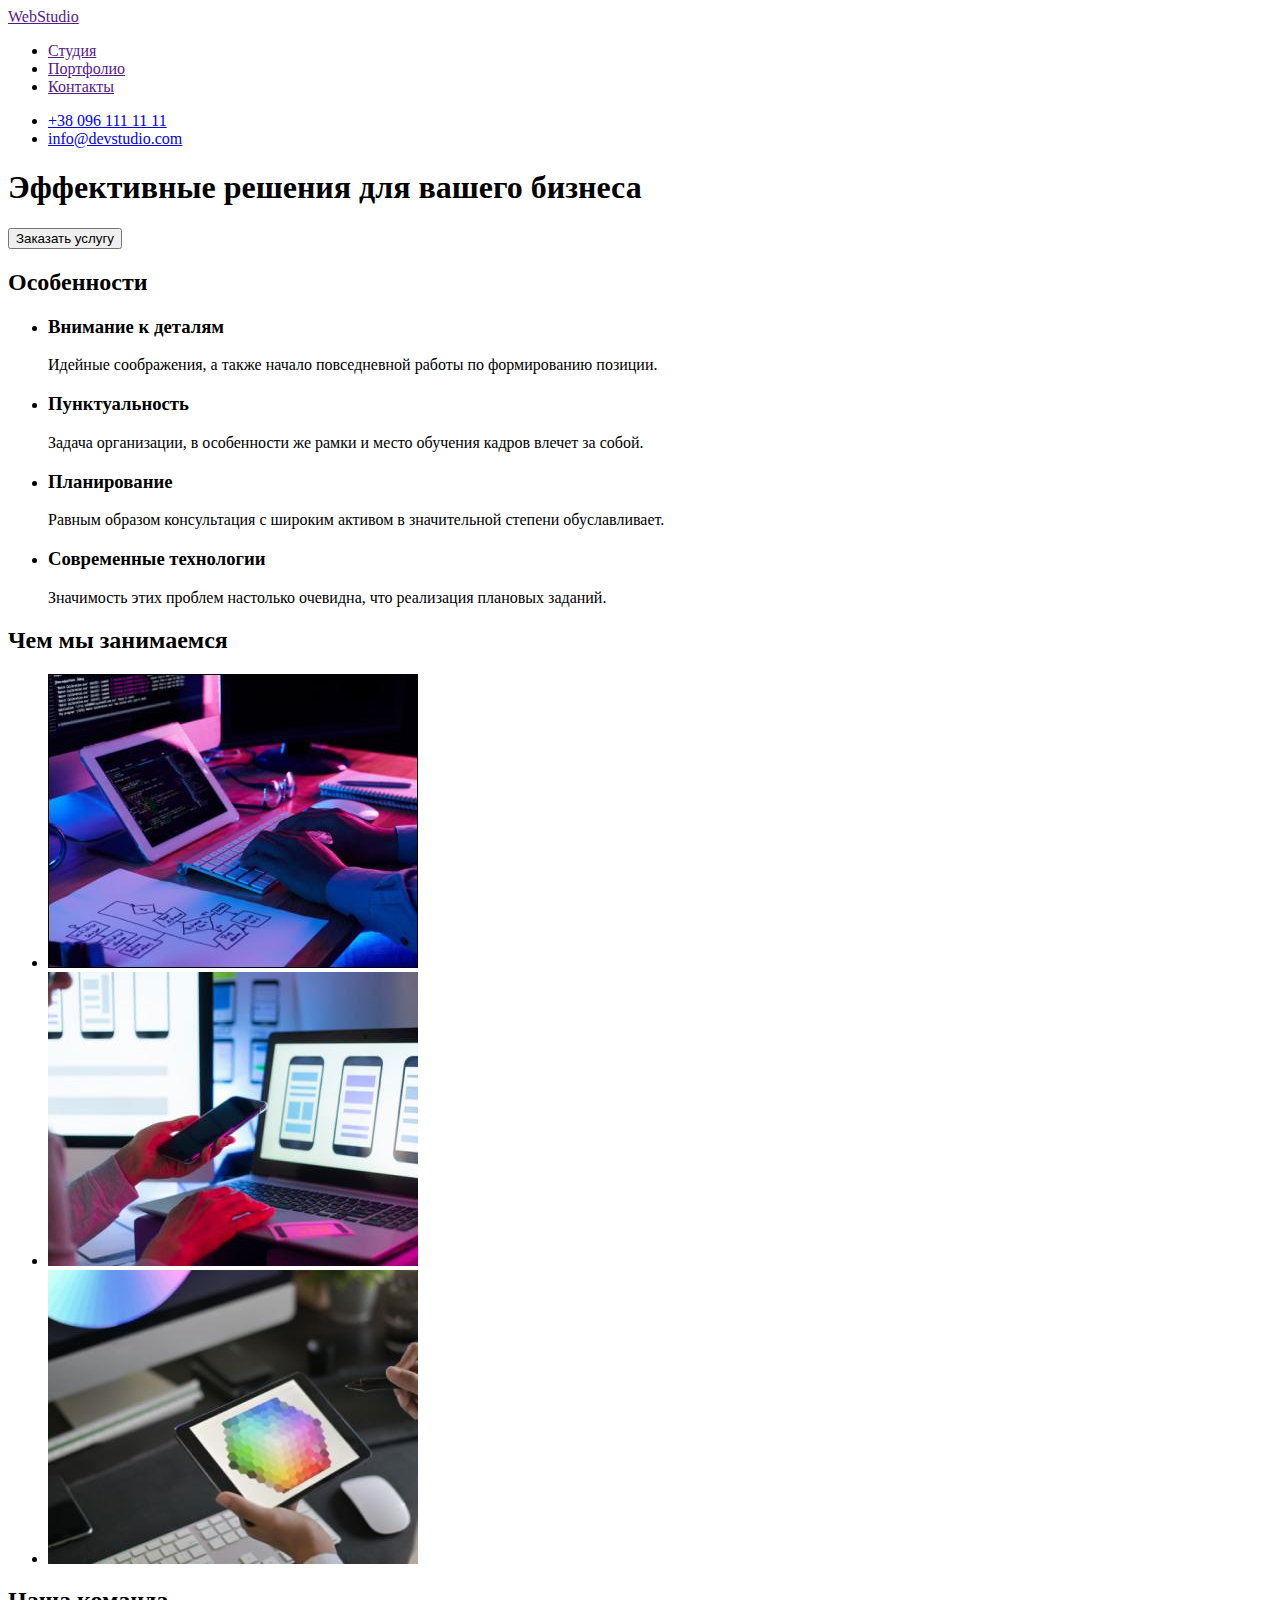
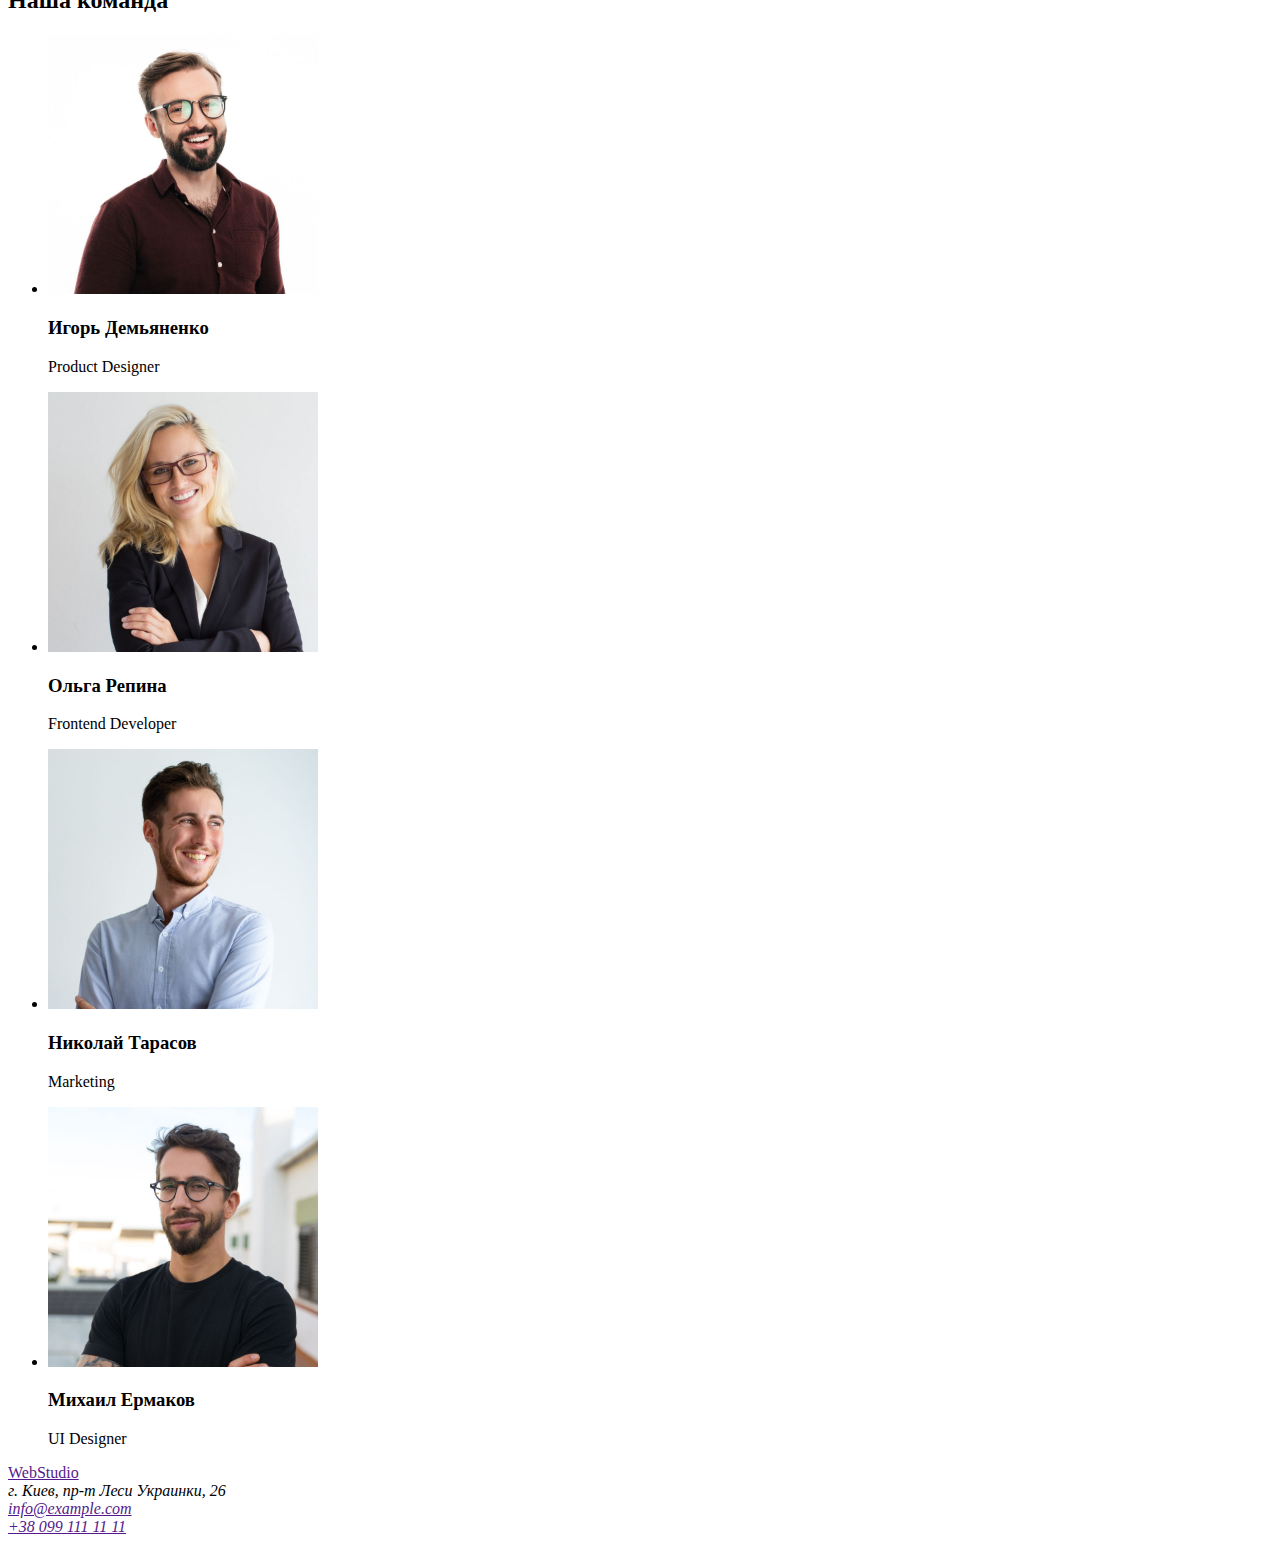
==== index.html @ 93205528 "копирование" ====
<!DOCTYPE html>
<html lang="en">
<head>
    <meta charset="UTF-8">
    <meta http-equiv="X-UA-Compatible" content="IE=edge">
    <meta name="viewport" content="width=device-width, initial-scale=1.0">
    <title>WebStudio</title>
</head>
<body>
    <header> 
        <nav>
        <a href="">WebStudio</a>
        <ul>
            <li><a href="">Студия</a></li>
            <li><a href="">Портфолио</a></li>
            <li><a href="">Контакты</a></li>
        </ul>
        </nav>
       <ul>
            <li><a href="tel:+380961111111">+38 096 111 11 11</a></li>
            <li><a href="mailto:info@devstudio.com">info@devstudio.com</a></li>
       </ul>
    </header>

    <main>
    <!--Герой-->
    <div>
    <section> 
        <h1>Эффективные решения для вашего бизнеса</h1> 
        <button type="button">Заказать услугу</button>
    </section>
    </div>
<!--Особенности-->
        <section>
            <h2>Особенности</h2>
            <ul>
                <li>
                    <h3>Внимание к деталям</h3>
                    <p>Идейные соображения, а также начало повседневной работы по формированию позиции.</p>
                </li>
                <li>
                    <h3>Пунктуальность</h3>
                    <p>Задача организации, в особенности же рамки и место обучения кадров влечет за собой.</p>
                </li>
                <li>
                    <h3>Планирование</h3>
                    <p>Равным образом консультация с широким активом в значительной степени обуславливает.</p>
                </li>
                <li>
                    <h3>Современные технологии</h3>
                    <p>Значимость этих проблем настолько очевидна, что реализация плановых заданий.</p>
                </li>
            </ul>
        </section>
        <!--чем мы занимаемся-->
        <section>
            <h2>Чем мы занимаемся</h2>
            <ul>
                <li><img src="./images/box11.jpg" alt="верстка" width="370"></li>
                <li><img src="./images/box12.jpg" alt="адаптауия сайта" width="370"></li>
                <li><img src="./images/box13.jpg" alt="подбор цвета" width="370"></li>
            </ul>
        </section>
        <!--Наша команда-->
        <section>
            <h2>Наша команда</h2>
            <ul>
                <li> 
                     <img src="./images/14.jpg" alt="фото Игорь Демьяненко" width="270">
                    <h3>Игорь Демьяненко</h3> 
                     <p>Product Designer</p>
                </li>
                <li>
                    
                    <img src="./images/15.jpg" alt="фото Ольга Репина" width="270">
                    <h3>Ольга Репина</h3>
                    <p>Frontend Developer</p>
                </li>
                <li>
                    <img src="./images/16.jpg" alt="фото Николай Тарасов" width="270">
                    <h3>Николай Тарасов</h3>
                    <p>Marketing</p>
                </li>
                <li>
                    <img src="./images/17.jpg" alt="фото Михаил Ермаков" width="270">
                    <h3>Михаил Ермаков</h3>
                    <p>UI Designer</p> 
                </li>
            </ul>
        </section>
</main>

<!--Подвал-->
<footer>
    <a href="">WebStudio</a>
    <address>г. Киев, пр-т Леси Украинки, 26<br>
    <a href="">info@example.com</a><br>
    <a href="">+38 099 111 11 11</a></address>
</footer>
</body>
</html>
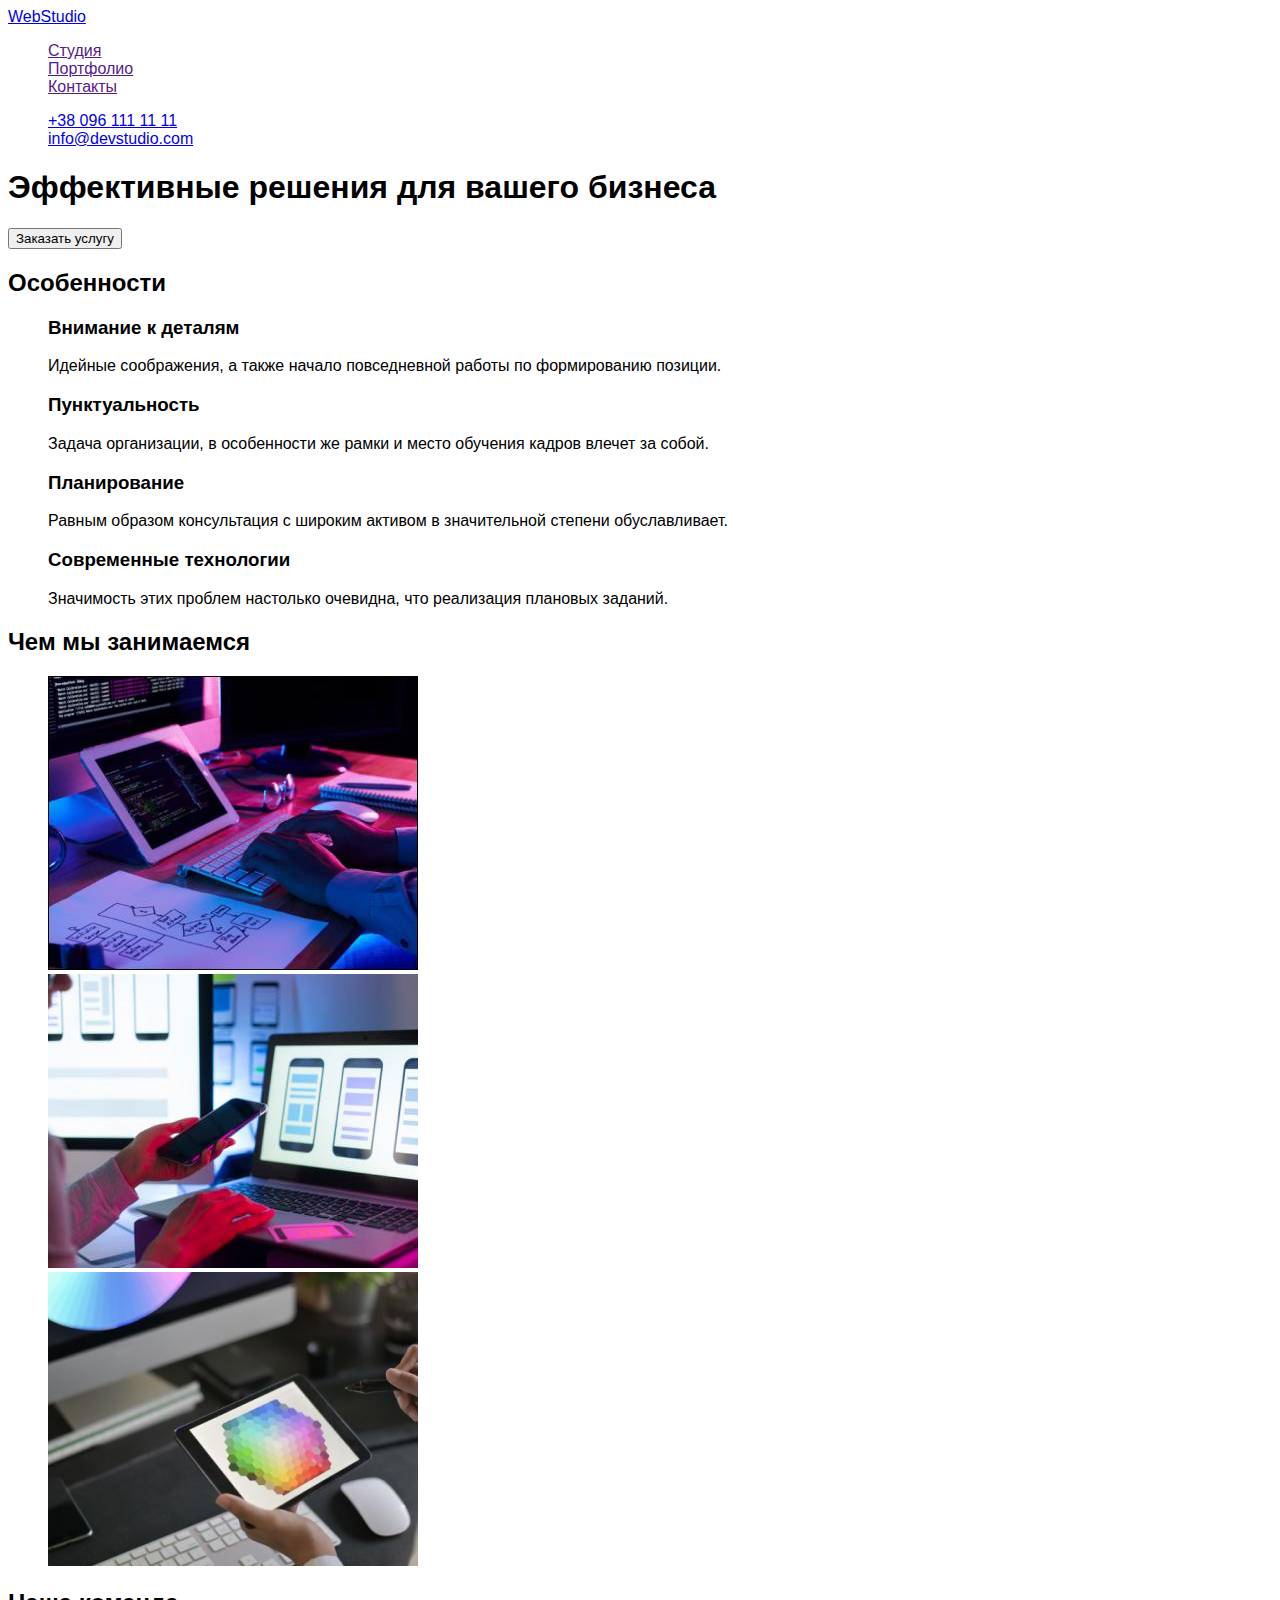
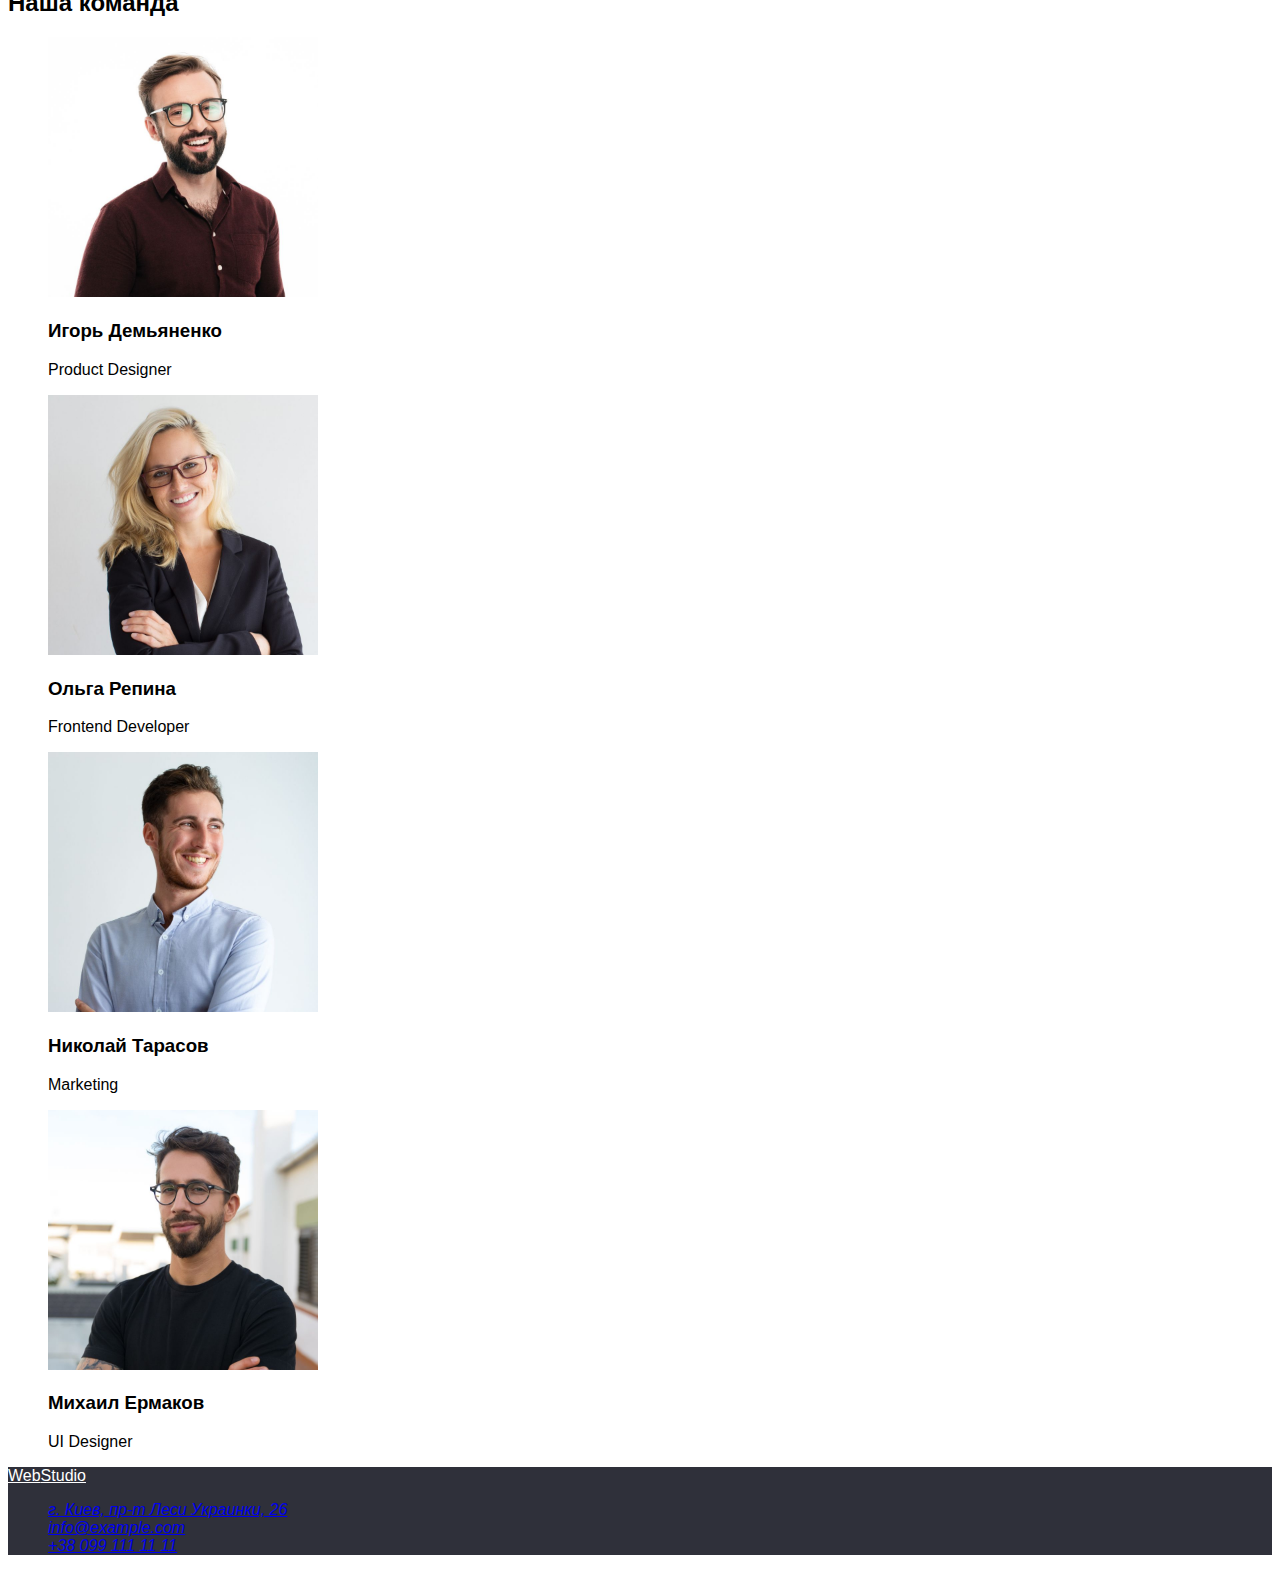
==== commit f494aa69: "промежуточная версия черновик" ====
--- a/index.html
+++ b/index.html
@@ -5,12 +5,14 @@
     <meta http-equiv="X-UA-Compatible" content="IE=edge">
     <meta name="viewport" content="width=device-width, initial-scale=1.0">
     <title>WebStudio</title>
+    <link rel="stylesheet" href="./css/styles.css"/>
 </head>
 <body>
-    <header> 
+    <!--Шапка сайта-->
+    <header class="page-header"> 
         <nav>
-        <a href="">WebStudio</a>
-        <ul>
+        <a href="/index.html" class="Logo"> WebStudio</a>
+        <ul class="site-nav">
             <li><a href="">Студия</a></li>
             <li><a href="">Портфолио</a></li>
             <li><a href="">Контакты</a></li>
@@ -91,11 +93,20 @@
 </main>
 
 <!--Подвал-->
-<footer>
-    <a href="">WebStudio</a>
-    <address>г. Киев, пр-т Леси Украинки, 26<br>
-    <a href="">info@example.com</a><br>
-    <a href="">+38 099 111 11 11</a></address>
+<footer class="footer">
+    <a class="link-logo" href=""><span class="text-web">Web</span>Studio</a>
+          <address>
+        <ul class="list-itim">
+            <li class="adress">
+                <a href="https://www.google.com/maps/place/бул.+Леси+Украинки,+26,+Киев,+02000/">г. Киев, пр-т Леси Украинки, 26</a>
+            </li>
+            <li class="link"> 
+                <a href="mailto:devstudio.com">info@example.com</a>
+            </li>
+            <li class="link">
+                <a href="tel:+380961111111">+38 099 111 11 11</a></address>
+            </li>
+        </ul>
 </footer>
 </body>
 </html>
--- a/css/styles.css
+++ b/css/styles.css
@@ -0,0 +1,90 @@
+body {
+  font-family: 'Roboto', sans-serif;
+}
+ul {
+  list-style: none;
+  text-decoration: none;
+}
+:root {
+  --brend-fon: #2f303a;
+  --brend-blue: #2196f3;
+  --brend-white: #ffffff;
+}
+
+.logo-link {
+  color: #2196f3;
+  font-family: 'Releway';
+  font-weight: 700;
+  font-size: 26px;
+}
+.acsent {
+  color: #000000;
+}
+
+.info-item {
+  color: #ffffff;
+}
+
+/*Тело*/
+
+.button-list .filter-button {
+  color: #212121;
+  background-color: #f5f4fa;
+  font-family: Roboto;
+  font-weight: 500;
+  font-size: 16px;
+  line-height: 1.62;
+  text-align: center;
+  letter-spacing: 0.03em;
+}
+
+.filter-button:hover,
+.filter-button:focus {
+  color: var(--brend-white);
+  background-color: var(--brend-blue);
+  font-family: Roboto;
+  font-weight: 500;
+  font-size: 16px;
+  line-height: 1.62;
+  text-align: center;
+  letter-spacing: 0.03em;
+}
+
+.filter-button:active {
+  color: var(--brend-white);
+  background-color: var(--brend-blue);
+}
+
+/* Подвал*/
+
+.footer {
+  background-color: var(--brend-fon);
+}
+.link-logo {
+  color: var(--brend-white);
+}
+.link-logo:hover,
+.link-logo:focus {
+  color: var(--brend-blue);
+}
+.link-logo:active {
+  color: var(--brend-blue);
+}
+.address {
+  color: var(--brend-white);
+}
+.address:hover,
+.address:focus {
+  color: var(--brend-blue);
+}
+.address:active {
+  color: var(--brend-blue);
+}
+
+.footer .link {
+  color: rgba(255, 255, 255, 0.6);
+}
+
+.contacts-info {
+  list-style-type: none;
+}
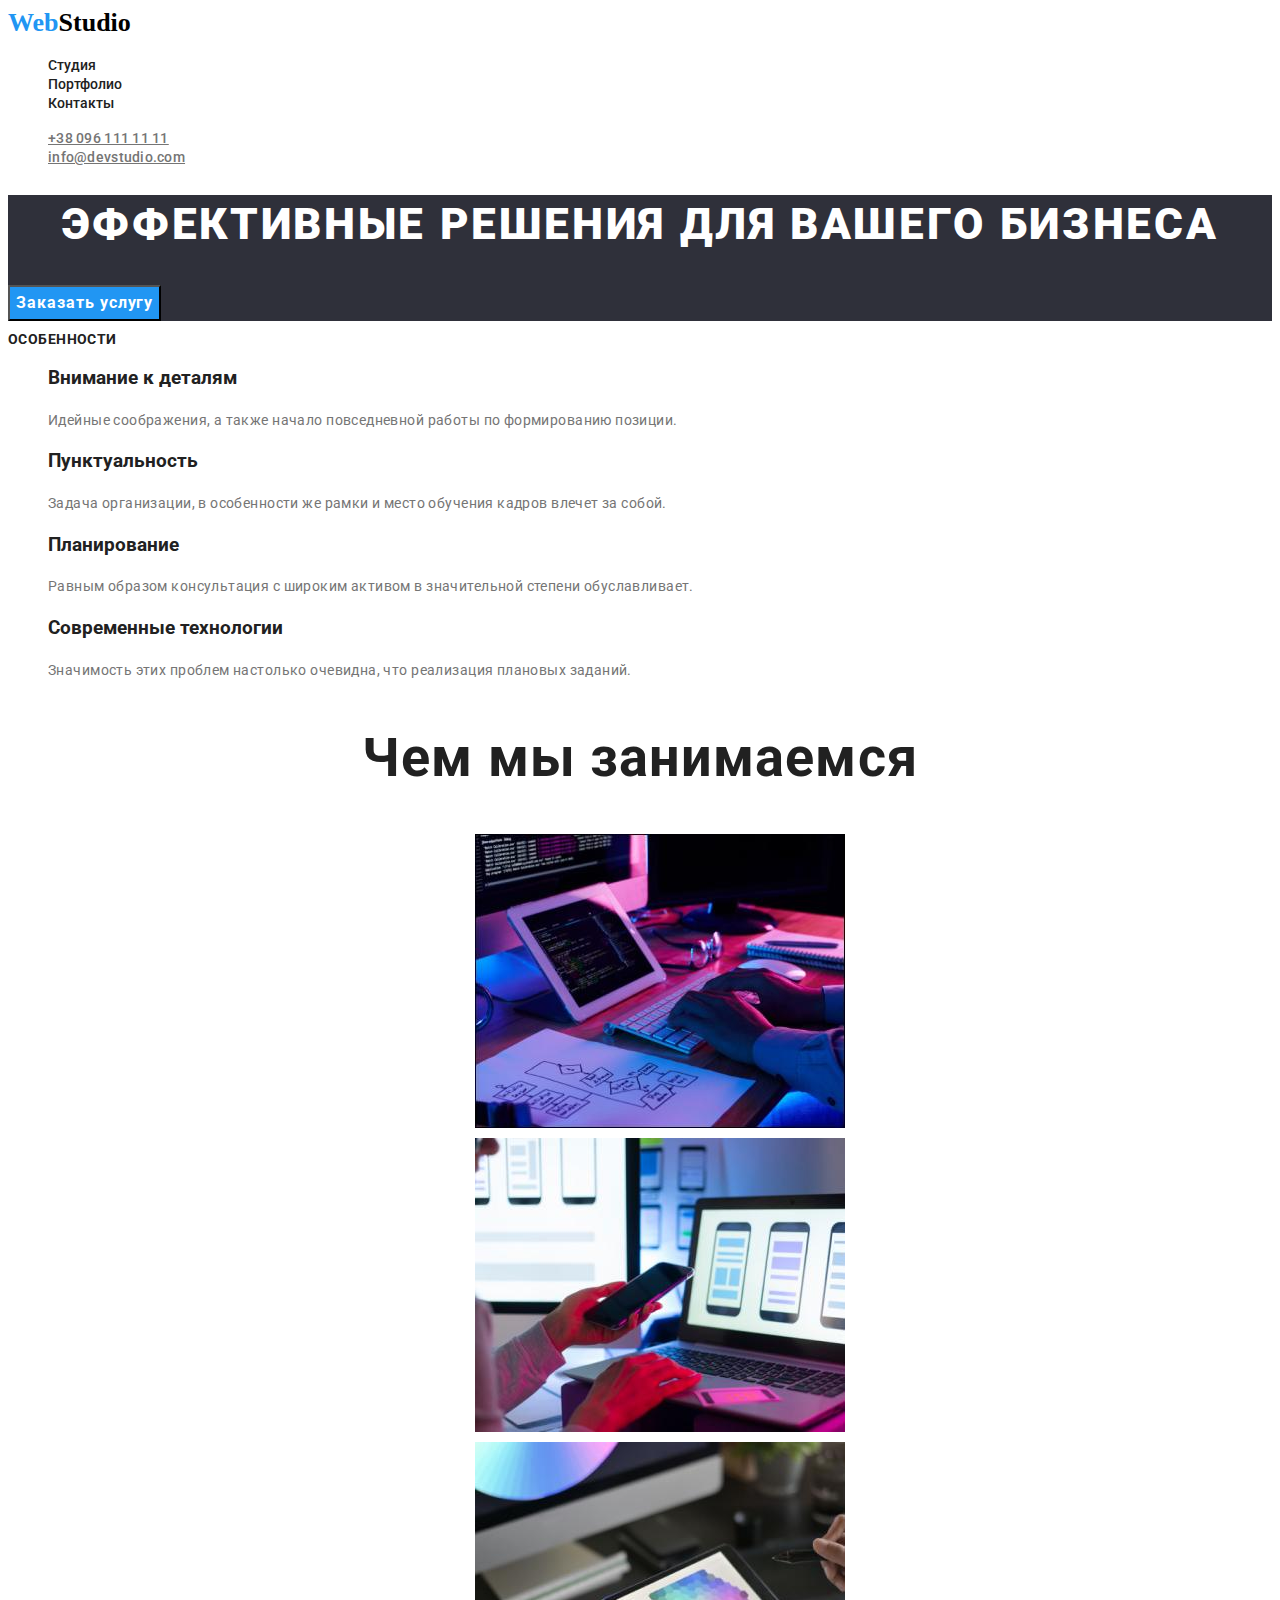
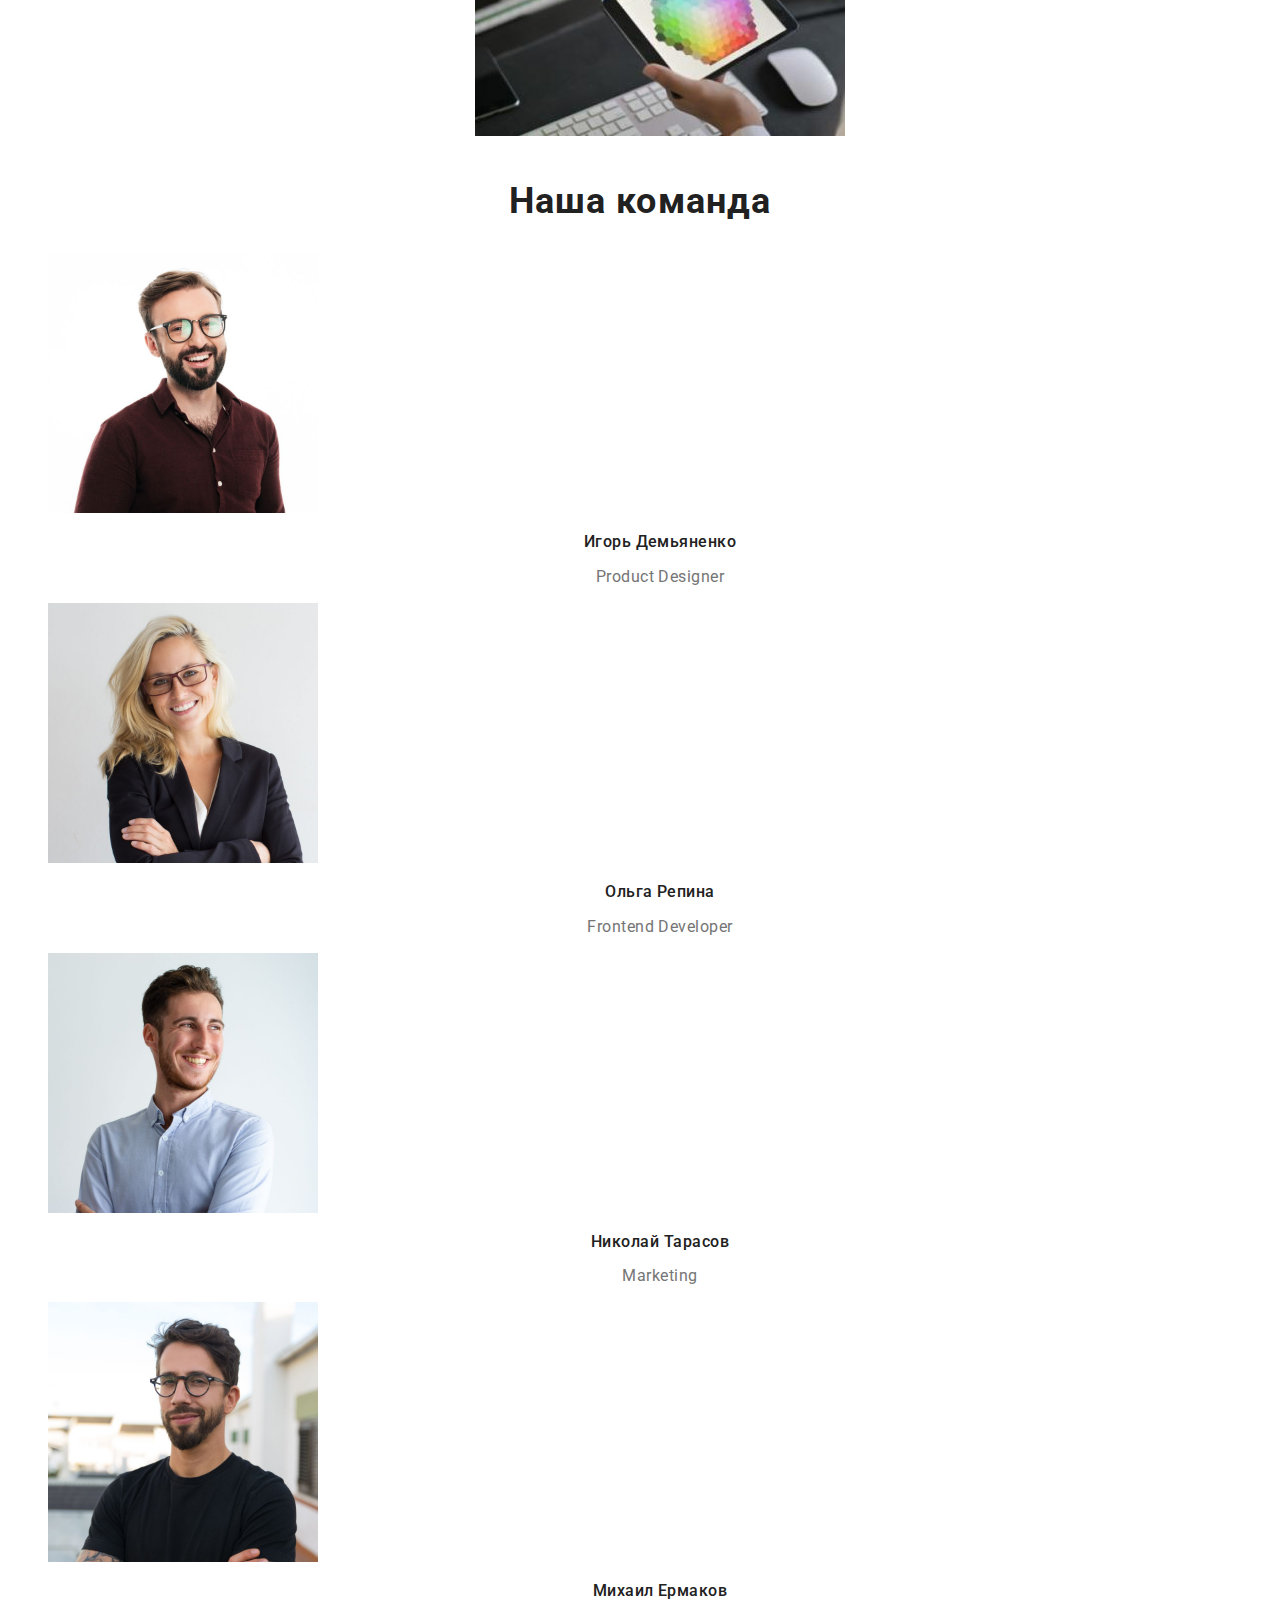
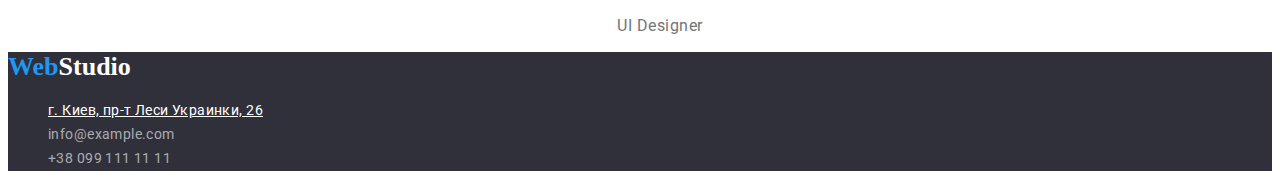
==== commit b4260e46: "ДЗ на проверку" ====
--- a/index.html
+++ b/index.html
@@ -5,88 +5,91 @@
     <meta http-equiv="X-UA-Compatible" content="IE=edge">
     <meta name="viewport" content="width=device-width, initial-scale=1.0">
     <title>WebStudio</title>
+    <link rel="preconnect" href="https://fonts.googleapis.com">
+    <link rel="preconnect" href="https://fonts.gstatic.com" crossorigin>
+    <link href="https://fonts.googleapis.com/css2?family=Raleway:wght@700&family=Roboto:wght@400;500;700;900&display=swap"
+        rel="stylesheet">
     <link rel="stylesheet" href="./css/styles.css"/>
 </head>
 <body>
     <!--Шапка сайта-->
-    <header class="page-header"> 
-        <nav>
-        <a href="/index.html" class="Logo"> WebStudio</a>
-        <ul class="site-nav">
-            <li><a href="">Студия</a></li>
-            <li><a href="">Портфолио</a></li>
-            <li><a href="">Контакты</a></li>
+    <header class="header"> 
+        <nav class="navigation">
+        <a href="/index.html" lang="en" class="logo-header">Web<span class="logo-header-color">Studio</span></a>
+            <ul class="header-list">
+            <li class="header-itim"><a href="" class="header-link">Студия</a></li>
+            <li class="header-itim"><a href="./portfolio.html" class="header-link">Портфолио</a></li>
+            <li class="header-itim"><a href="" class="header-link">Контакты</a></li>
         </ul>
         </nav>
        <ul>
-            <li><a href="tel:+380961111111">+38 096 111 11 11</a></li>
-            <li><a href="mailto:info@devstudio.com">info@devstudio.com</a></li>
+            <li><a href="tel:+380961111111" class="header-link-tel">+38 096 111 11 11</a></li>
+            <li><a href="mailto:info@devstudio.com" class="header-link-mail">info@devstudio.com</a></li>
        </ul>
     </header>
 
     <main>
     <!--Герой-->
     <div>
-    <section> 
-        <h1>Эффективные решения для вашего бизнеса</h1> 
-        <button type="button">Заказать услугу</button>
+    <section class="hero"> 
+        <h1 class="hero-title">Эффективные решения для вашего бизнеса</h1> 
+        <button type="button" class="hero-btn">Заказать услугу</button>
     </section>
     </div>
 <!--Особенности-->
-        <section>
-            <h2>Особенности</h2>
-            <ul>
-                <li>
-                    <h3>Внимание к деталям</h3>
-                    <p>Идейные соображения, а также начало повседневной работы по формированию позиции.</p>
+        <section class="advantage">
+            <h2 class="advantage-title">Особенности</h2>
+            <ul class="advantage-list">
+                <li class="advantage-item">
+                    <h3 class="advantage-item-title">Внимание к деталям</h3>
+                    <p class="advantage-item-text">Идейные соображения, а также начало повседневной работы по формированию позиции.</p>
                 </li>
-                <li>
-                    <h3>Пунктуальность</h3>
-                    <p>Задача организации, в особенности же рамки и место обучения кадров влечет за собой.</p>
+                <li class="advantage-item">
+                    <h3 class="advantage-item-title">Пунктуальность</h3>
+                    <p class="advantage-item-text">Задача организации, в особенности же рамки и место обучения кадров влечет за собой.</p>
                 </li>
-                <li>
-                    <h3>Планирование</h3>
-                    <p>Равным образом консультация с широким активом в значительной степени обуславливает.</p>
+                <li class="advantage-item">
+                    <h3 class="advantage-item-title">Планирование</h3>
+                    <p class="advantage-item-text">Равным образом консультация с широким активом в значительной степени обуславливает.</p>
                 </li>
-                <li>
-                    <h3>Современные технологии</h3>
-                    <p>Значимость этих проблем настолько очевидна, что реализация плановых заданий.</p>
+                <li class="advantage-item">
+                    <h3 class="advantage-item-title">Современные технологии</h3>
+                    <p class="advantage-item-text">Значимость этих проблем настолько очевидна, что реализация плановых заданий.</p>
                 </li>
             </ul>
         </section>
         <!--чем мы занимаемся-->
-        <section>
-            <h2>Чем мы занимаемся</h2>
+        <section class="gallery">
+            <h2 class="gallery-list">Чем мы занимаемся</h2>
             <ul>
-                <li><img src="./images/box11.jpg" alt="верстка" width="370"></li>
-                <li><img src="./images/box12.jpg" alt="адаптауия сайта" width="370"></li>
-                <li><img src="./images/box13.jpg" alt="подбор цвета" width="370"></li>
+                <li class="gallery-item"><img src="./images/box11.jpg" alt="верстка" width="370"></li>
+                <li class="gallery-item"><img src="./images/box12.jpg" alt="адаптауия сайта" width="370"></li>
+                <li class="gallery-item"><img src="./images/box13.jpg" alt="подбор цвета" width="370"></li>
             </ul>
         </section>
         <!--Наша команда-->
-        <section>
-            <h2>Наша команда</h2>
-            <ul>
-                <li> 
+        <section class="team">
+            <h2 class="team-title">Наша команда</h2>
+            <ul class="team-list">
+                <li class="team-item"> 
                      <img src="./images/14.jpg" alt="фото Игорь Демьяненко" width="270">
-                    <h3>Игорь Демьяненко</h3> 
-                     <p>Product Designer</p>
+                    <h3 class="team-item-title">Игорь Демьяненко</h3> 
+                     <p class="team-item-text">Product Designer</p>
                 </li>
-                <li>
-                    
+                <li class="team-item">
                     <img src="./images/15.jpg" alt="фото Ольга Репина" width="270">
-                    <h3>Ольга Репина</h3>
-                    <p>Frontend Developer</p>
+                    <h3 class="team-item-title">Ольга Репина</h3>
+                    <p class="team-item-text">Frontend Developer</p>
                 </li>
-                <li>
+                <li class="team-item">
                     <img src="./images/16.jpg" alt="фото Николай Тарасов" width="270">
-                    <h3>Николай Тарасов</h3>
-                    <p>Marketing</p>
+                    <h3 class="team-item-title">Николай Тарасов</h3>
+                    <p class="team-item-text">Marketing</p>
                 </li>
-                <li>
+                <li class="team-item">
                     <img src="./images/17.jpg" alt="фото Михаил Ермаков" width="270">
-                    <h3>Михаил Ермаков</h3>
-                    <p>UI Designer</p> 
+                    <h3 class="team-item-title">Михаил Ермаков</h3>
+                    <p class="team-item-text">UI Designer</p> 
                 </li>
             </ul>
         </section>
@@ -94,20 +97,20 @@
 
 <!--Подвал-->
 <footer class="footer">
-    <a class="link-logo" href=""><span class="text-web">Web</span>Studio</a>
-          <address>
-        <ul class="list-itim">
-            <li class="adress">
-                <a href="https://www.google.com/maps/place/бул.+Леси+Украинки,+26,+Киев,+02000/">г. Киев, пр-т Леси Украинки, 26</a>
+    <a href="/index.html" lang="en" class="logo-footer">Web<span class="logo-footer-color">Studio</span></a>
+          <address class="address">
+        <ul class="address-list">
+            <li>
+                <a class="address-list-item" href="https://www.google.com/maps/place/бул.+Леси+Украинки,+26,+Киев,+02000/">г. Киев, пр-т Леси Украинки, 26</a>
             </li>
-            <li class="link"> 
-                <a href="mailto:devstudio.com">info@example.com</a>
+            <li> 
+                <a class="address-list-link" href="mailto:devstudio.com">info@example.com</a>
             </li>
-            <li class="link">
-                <a href="tel:+380961111111">+38 099 111 11 11</a></address>
+            <li> 
+                <a class="address-list-link" href="tel:+380961111111">+38 099 111 11 11</a>
             </li>
         </ul>
+        </address>
 </footer>
 </body>
-</html>
-
+</html>--- a/css/styles.css
+++ b/css/styles.css
@@ -1,90 +1,253 @@
+/*цвет основного текста #212121 */
+/* цвет вторичного цвет текста #757575 */
+/* белый цвет #FFFFFF */
+/* акцент цвета #2196f3*/
+/* заливка #2F303A */
+/* основной цве фона #FFFFFF */
+/* вторичный цвет фона #F5F4FA */
+/* drop-shadow(0px 4px 4px rgba(0, 0, 0, 0.25)); */
+
+:root {
+  --brend-blue: #2196f3;
+  --brend-white: #ffffff;
+  --brend-fon: #2f303a;
+  --title-text-color: #212121;
+  --first-btn-color: #212121;
+  --second-btn-color: #ffffff;
+}
 body {
   font-family: 'Roboto', sans-serif;
+  background-color: #ffffff;
+  color: #212121;
 }
 ul {
   list-style: none;
   text-decoration: none;
 }
-:root {
-  --brend-fon: #2f303a;
-  --brend-blue: #2196f3;
-  --brend-white: #ffffff;
-}
-
-.logo-link {
-  color: #2196f3;
-  font-family: 'Releway';
-  font-weight: 700;
-  font-size: 26px;
-}
-.acsent {
+/*-------------шапка сайта------- */
+.header {
+  background-color: #ffffff;
+}
+
+.logo-header {
+  color: var(--brend-blue);
+  font-family: 'Releway';
+  font-weight: 700;
+  font-size: 26px;
+  line-height: 1.19;
+  text-decoration: none;
+}
+
+.logo-header-color {
   color: #000000;
-}
-
-.info-item {
-  color: #ffffff;
-}
-
-/*Тело*/
-
-.button-list .filter-button {
-  color: #212121;
+  font-family: 'Releway';
+  font-weight: 700;
+  font-size: 26px;
+  line-height: 1.19;
+  text-decoration: none;
+}
+.header-link {
+  color: var(--title-text-color);
+  font-family: Roboto;
+  text-decoration: none;
+  font-weight: 500;
+  font-size: 14px;
+  line-height: 1.14;
+  line-height: 0.88;
+}
+.header-link:hover,
+.header-link:focus {
+  color: var(--brend-blue);
+}
+.header-link-tel,
+.header-link-mail {
+  color: #757575;
+  font-family: Roboto;
+  font-style: normal;
+  font-weight: 500;
+  font-size: 14px;
+  line-height: 1.14px;
+  letter-spacing: 0.02em;
+}
+
+.header-link-tel:hover,
+.header-link-tel:focus {
+  color: var(--brend-blue);
+}
+.header-link-mail:hover,
+.header-link-mail:focus {
+  color: var(--brend-blue);
+}
+
+/*------------герой------------*/
+.hero {
+  background-color: #2f303a;
+}
+.hero-title {
+  font-weight: 900;
+  font-size: 44px;
+  line-height: 1.36;
+  text-align: center;
+  letter-spacing: 0.06em;
+  text-transform: uppercase;
+  color: var(--brend-white);
+}
+
+/* Button */
+.hero-btn {
+  font-family: inherit;
+  cursor: pointer;
+  color: var(--brend-white);
+  background-color: var(--brend-blue);
+  font-weight: bold;
+  font-size: 16px;
+  line-height: 1.87;
+  display: flex;
+  align-items: center;
+  text-align: center;
+  letter-spacing: 0.06em;
+}
+/* ---------------------особенности --- */
+.advantage-title {
+  font-weight: bold;
+  font-size: 14px;
+  line-height: 1.14;
+  letter-spacing: 0.03em;
+  text-transform: uppercase;
+  color: #212121;
+}
+.advantage-item-text {
+  font-size: 14px;
+  line-height: 24px;
+  letter-spacing: 0.03em;
+  color: #757575;
+}
+
+/* ---------------------чем мы занимаемся --- */
+.gallery {
+  font-weight: 700;
+  font-size: 36px;
+  line-height: 1.16;
+  text-align: center;
+  letter-spacing: 0.03em;
+  color: #212121;
+}
+/* ---------------------Наша команда ------- */
+.team-title {
+  font-weight: bold;
+  font-size: 36px;
+  line-height: 1.16;
+  text-align: center;
+  letter-spacing: 0.03em;
+  color: #212121;
+}
+.team-item-title {
+  font-weight: 500;
+  font-size: 16px;
+  line-height: 1.18;
+  text-align: center;
+  letter-spacing: 0.03em;
+  color: #212121;
+}
+.team-item-text {
+  font-size: 16px;
+  line-height: 1.18;
+  text-align: center;
+  letter-spacing: 0.03em;
+  color: #757575;
+}
+/* ---------------------Портфолио страница ---2 */
+
+.filter-button {
+  color: var(--first-btn-color);
   background-color: #f5f4fa;
-  font-family: Roboto;
+  font-family: inherit;
   font-weight: 500;
   font-size: 16px;
   line-height: 1.62;
   text-align: center;
   letter-spacing: 0.03em;
 }
-
 .filter-button:hover,
 .filter-button:focus {
-  color: var(--brend-white);
+  color: var(--second-btn-color);
   background-color: var(--brend-blue);
-  font-family: Roboto;
-  font-weight: 500;
-  font-size: 16px;
-  line-height: 1.62;
-  text-align: center;
-  letter-spacing: 0.03em;
-}
-
+}
 .filter-button:active {
-  color: var(--brend-white);
+  color: var(--second-btn-color);
   background-color: var(--brend-blue);
 }
-
-/* Подвал*/
-
+/* ----------------------Портфолио----------------*/
+.products {
+  font-family: Roboto;
+  font-style: normal;
+  text-decoration: none;
+}
+.products-list-title {
+  font-weight: bold;
+  font-size: 18px;
+  line-height: 2;
+  letter-spacing: 0.06em;
+  color: #212121;
+  text-decoration: none;
+}
+
+.products-list-link {
+  font-family: inherit;
+  font-size: 16px;
+  line-height: 1.87;
+  letter-spacing: 0.03em;
+  color: #757575;
+  text-decoration: none;
+}
+/*------------------------- Подвал*/
 .footer {
   background-color: var(--brend-fon);
 }
-.link-logo {
+.logo-footer {
+  color: var(--brend-blue);
+  font-family: 'Releway';
+  font-weight: 700;
+  font-size: 26px;
+  line-height: 1.19;
+  text-decoration: none;
+}
+.logo-footer-color {
   color: var(--brend-white);
-}
-.link-logo:hover,
-.link-logo:focus {
-  color: var(--brend-blue);
-}
-.link-logo:active {
-  color: var(--brend-blue);
-}
-.address {
-  color: var(--brend-white);
-}
-.address:hover,
-.address:focus {
-  color: var(--brend-blue);
-}
-.address:active {
-  color: var(--brend-blue);
-}
-
-.footer .link {
+  font-family: 'Releway';
+  font-weight: 700;
+  font-size: 26px;
+  line-height: 1.19;
+  text-decoration: none;
+}
+/*  адрес */
+.address-list-item {
+  color: #ffffff;
+  font-family: Roboto;
+  font-style: normal;
+  font-weight: normal;
+  font-size: 14px;
+  line-height: 1.71;
+  letter-spacing: 0.03em;
+}
+.address-list-item:hover,
+.address-list-item:focus {
+  color: var(--brend-blue);
+}
+.address-list-link {
   color: rgba(255, 255, 255, 0.6);
-}
-
-.contacts-info {
-  list-style-type: none;
-}
+  font-family: Roboto;
+  font-style: normal;
+  font-weight: normal;
+  font-size: 14px;
+  line-height: 1.71;
+  letter-spacing: 0.03em;
+  text-decoration: none;
+}
+.address-list-link:hover,
+.address-list-link:focus {
+  color: var(--brend-blue);
+}
+.address-list-link:active {
+  color: var(--brend-blue);
+}
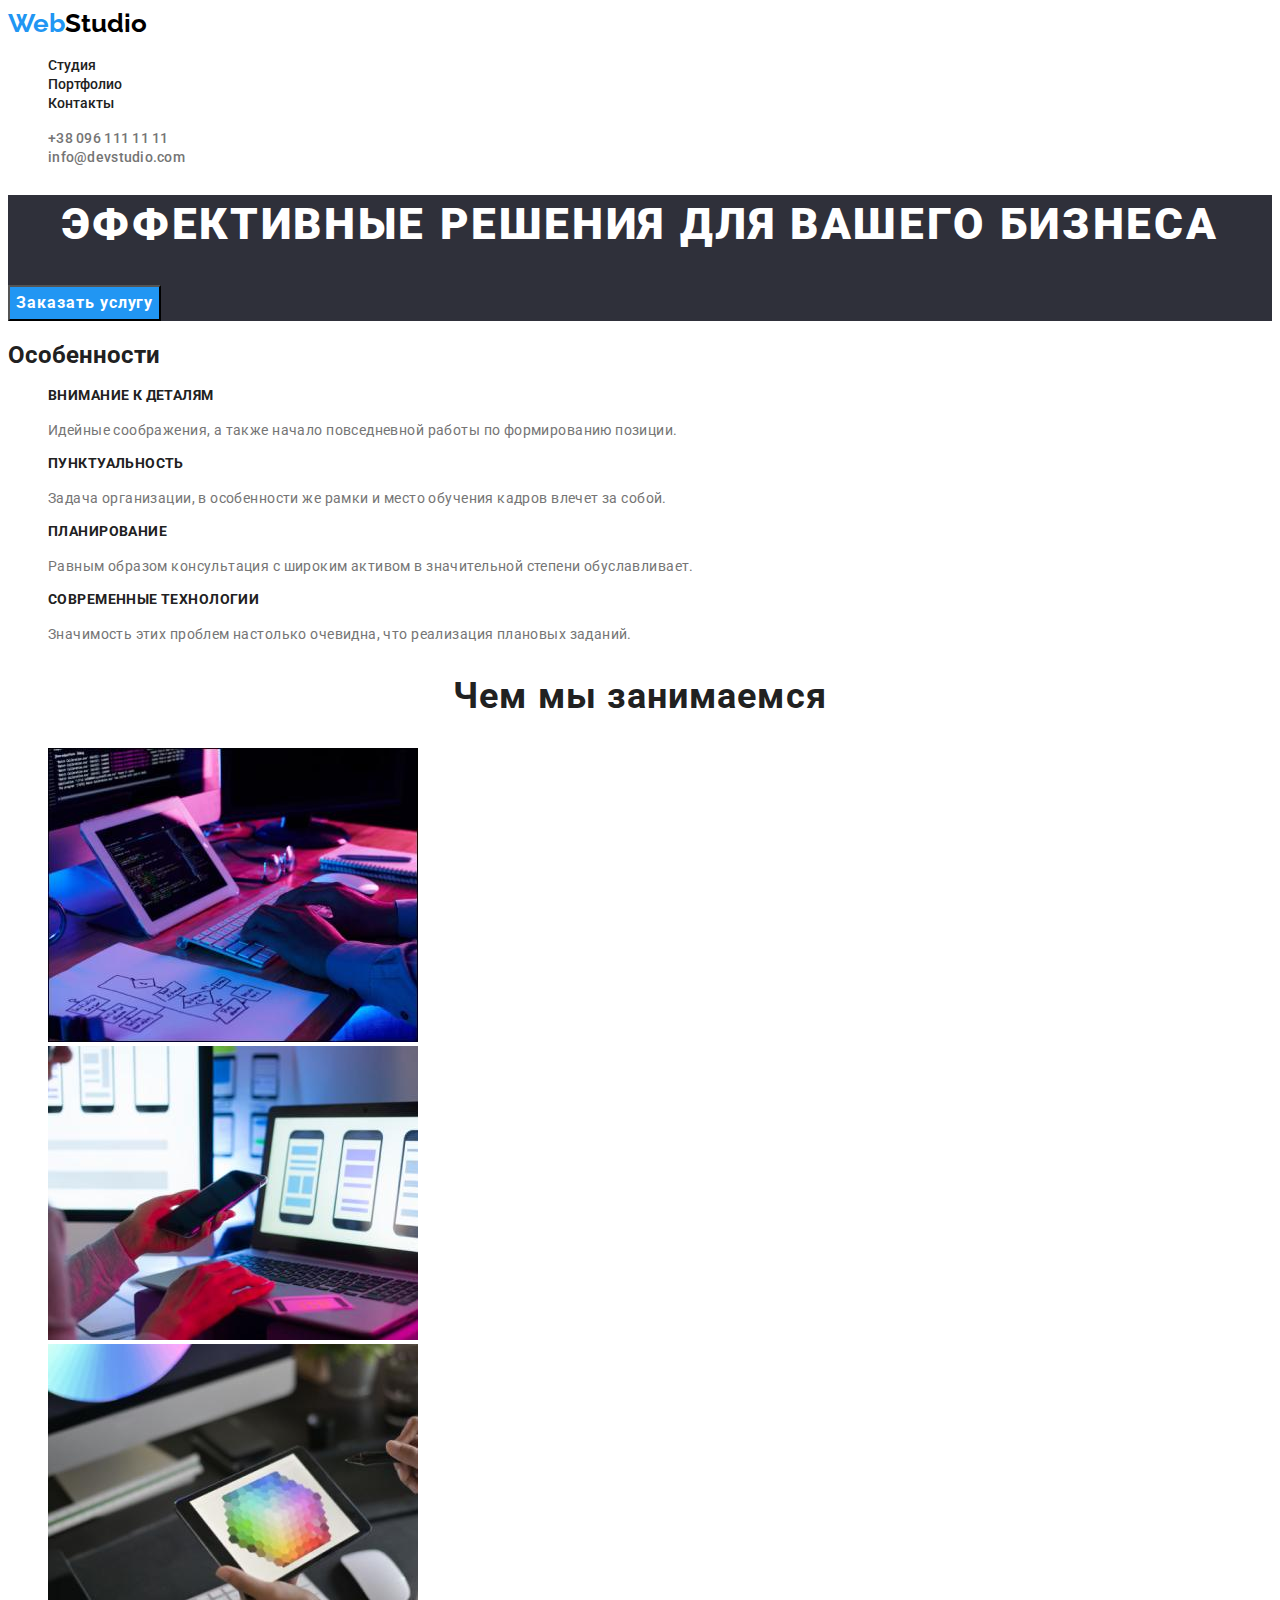
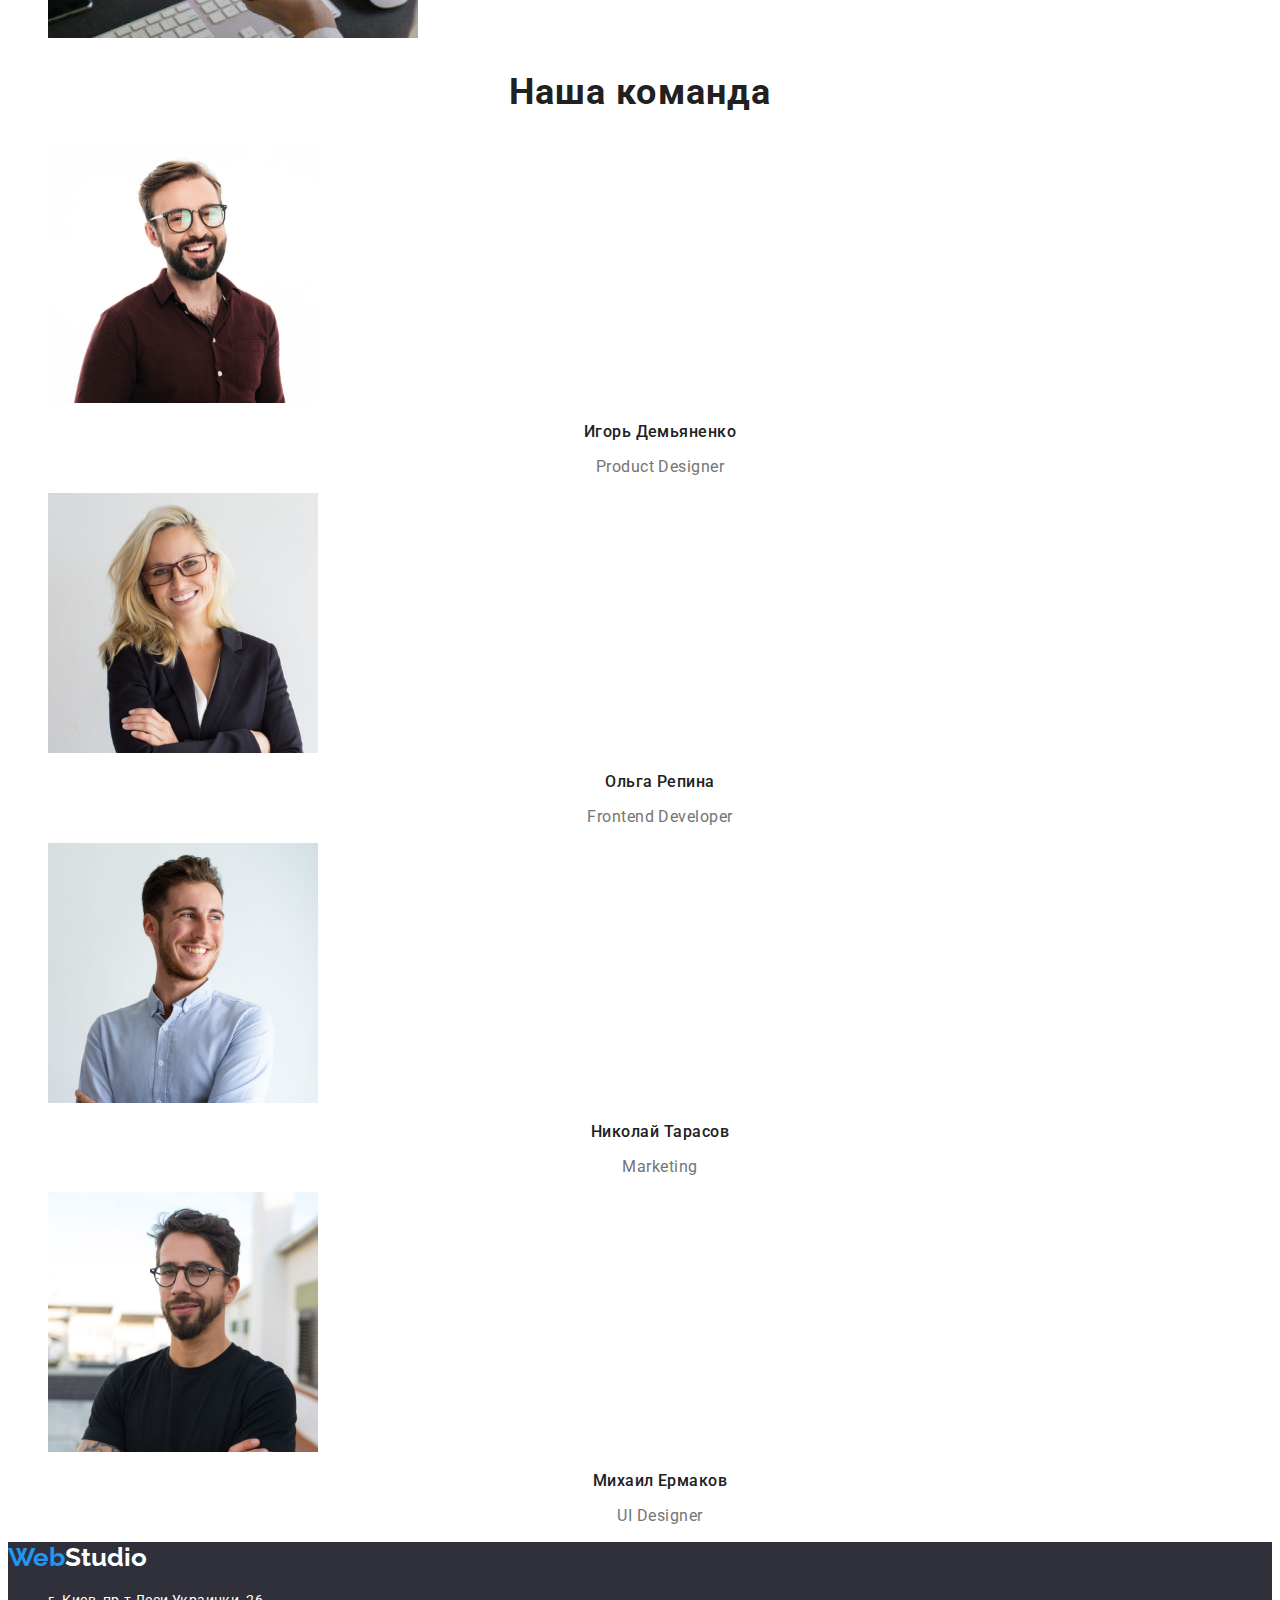
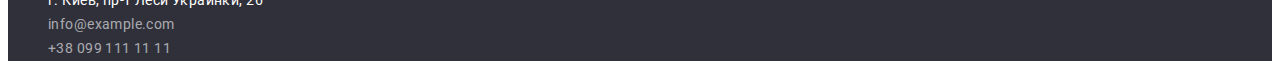
==== commit 095caab8: "Внесение правок" ====
--- a/index.html
+++ b/index.html
@@ -58,7 +58,7 @@
                 </li>
             </ul>
         </section>
-        <!--чем мы занимаемся-->
+        <!--чем мы занимаемся галерея-->
         <section class="gallery">
             <h2 class="gallery-list">Чем мы занимаемся</h2>
             <ul>
--- a/css/styles.css
+++ b/css/styles.css
@@ -31,7 +31,7 @@
 
 .logo-header {
   color: var(--brend-blue);
-  font-family: 'Releway';
+  font-family: 'Raleway';
   font-weight: 700;
   font-size: 26px;
   line-height: 1.19;
@@ -40,7 +40,7 @@
 
 .logo-header-color {
   color: #000000;
-  font-family: 'Releway';
+  font-family: 'Raleway';
   font-weight: 700;
   font-size: 26px;
   line-height: 1.19;
@@ -58,6 +58,7 @@
 .header-link:hover,
 .header-link:focus {
   color: var(--brend-blue);
+  text-decoration: none;
 }
 .header-link-tel,
 .header-link-mail {
@@ -68,11 +69,13 @@
   font-size: 14px;
   line-height: 1.14px;
   letter-spacing: 0.02em;
+  text-decoration: none;
 }
 
 .header-link-tel:hover,
 .header-link-tel:focus {
   color: var(--brend-blue);
+  text-decoration: none;
 }
 .header-link-mail:hover,
 .header-link-mail:focus {
@@ -108,14 +111,15 @@
   letter-spacing: 0.06em;
 }
 /* ---------------------особенности --- */
-.advantage-title {
-  font-weight: bold;
+.advantage-item-title {
+  font-family: Roboto;
   font-size: 14px;
   line-height: 1.14;
   letter-spacing: 0.03em;
   text-transform: uppercase;
-  color: #212121;
-}
+  color: var(--title-text-color);
+}
+
 .advantage-item-text {
   font-size: 14px;
   line-height: 24px;
@@ -123,23 +127,23 @@
   color: #757575;
 }
 
-/* ---------------------чем мы занимаемся --- */
-.gallery {
+/* ----------------чем мы занимаемся галерея--- */
+.gallery-list {
   font-weight: 700;
   font-size: 36px;
   line-height: 1.16;
   text-align: center;
   letter-spacing: 0.03em;
-  color: #212121;
+  color: var(--title-text-color);
 }
 /* ---------------------Наша команда ------- */
 .team-title {
-  font-weight: bold;
+  font-weight: 700;
   font-size: 36px;
   line-height: 1.16;
   text-align: center;
   letter-spacing: 0.03em;
-  color: #212121;
+  color: var(--title-text-color);
 }
 .team-item-title {
   font-weight: 500;
@@ -147,7 +151,7 @@
   line-height: 1.18;
   text-align: center;
   letter-spacing: 0.03em;
-  color: #212121;
+  color: var(--title-text-color);
 }
 .team-item-text {
   font-size: 16px;
@@ -180,15 +184,13 @@
 /* ----------------------Портфолио----------------*/
 .products {
   font-family: Roboto;
-  font-style: normal;
   text-decoration: none;
 }
 .products-list-title {
-  font-weight: bold;
   font-size: 18px;
   line-height: 2;
   letter-spacing: 0.06em;
-  color: #212121;
+  color: var(--title-text-color);
   text-decoration: none;
 }
 
@@ -206,7 +208,7 @@
 }
 .logo-footer {
   color: var(--brend-blue);
-  font-family: 'Releway';
+  font-family: 'Raleway';
   font-weight: 700;
   font-size: 26px;
   line-height: 1.19;
@@ -214,7 +216,7 @@
 }
 .logo-footer-color {
   color: var(--brend-white);
-  font-family: 'Releway';
+  font-family: 'Raleway';
   font-weight: 700;
   font-size: 26px;
   line-height: 1.19;
@@ -225,10 +227,10 @@
   color: #ffffff;
   font-family: Roboto;
   font-style: normal;
-  font-weight: normal;
   font-size: 14px;
   line-height: 1.71;
   letter-spacing: 0.03em;
+  text-decoration: none;
 }
 .address-list-item:hover,
 .address-list-item:focus {
@@ -238,7 +240,6 @@
   color: rgba(255, 255, 255, 0.6);
   font-family: Roboto;
   font-style: normal;
-  font-weight: normal;
   font-size: 14px;
   line-height: 1.71;
   letter-spacing: 0.03em;
